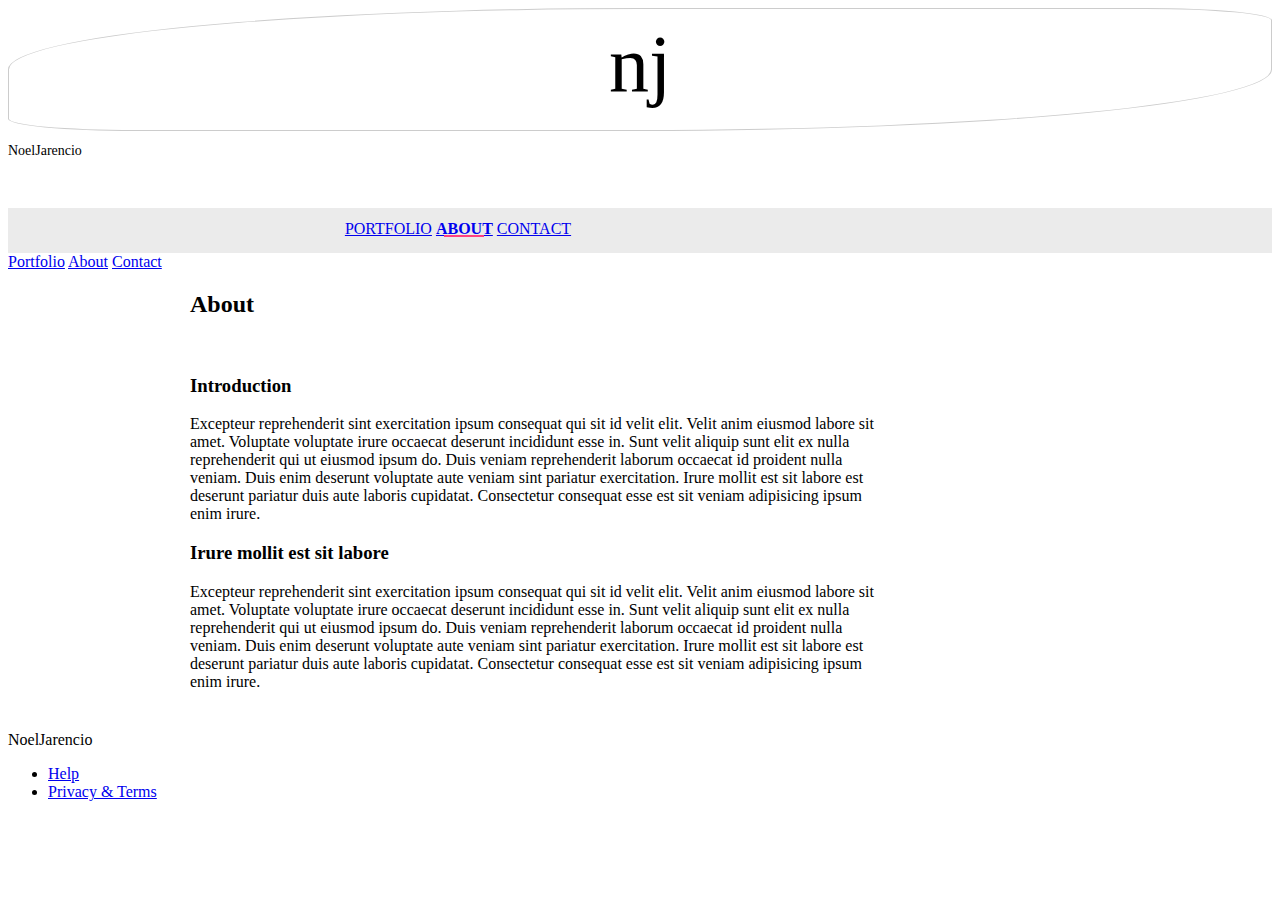
==== about.html @ 8ff52373 "Add portfolio" ====
<!doctype html>
<!--
  Material Design Lite
  Copyright 2015 Google Inc. All rights reserved.

  Licensed under the Apache License, Version 2.0 (the "License");
  you may not use this file except in compliance with the License.
  You may obtain a copy of the License at

      https://www.apache.org/licenses/LICENSE-2.0

  Unless required by applicable law or agreed to in writing, software
  distributed under the License is distributed on an "AS IS" BASIS,
  WITHOUT WARRANTIES OR CONDITIONS OF ANY KIND, either express or implied.
  See the License for the specific language governing permissions and
  limitations under the License
-->
<html lang="en">

<head>
    <meta charset="utf-8">
    <meta http-equiv="X-UA-Compatible" content="IE=edge">
    <meta name="description" content="A portfolio template that uses Material Design Lite.">
    <meta name="viewport" content="width=device-width, initial-scale=1.0, minimum-scale=1.0">
    <title>NoelJarencio</title>
    <link rel="stylesheet" href="https://fonts.googleapis.com/css?family=Roboto:regular,bold,italic,thin,light,bolditalic,black,medium&amp;lang=en">
    <link rel="stylesheet" href="https://code.getmdl.io/1.1.3/material.grey-pink.min.css" />
    <link rel="stylesheet" href="styles.css" />
    <link rel="stylesheet" href="https://fonts.googleapis.com/icon?family=Material+Icons">
</head>

<body>
    <div class="mdl-layout mdl-js-layout mdl-layout--fixed-header">
        <header class="mdl-layout__header mdl-layout__header--waterfall portfolio-header">
            <div class="mdl-layout__header-row portfolio-logo-row">
                <span class="mdl-layout__title">
                    <div class="portfolio-logo">nj</div>
                    <span class="mdl-layout__title">NoelJarencio</span>
                </span>
            </div>
            <div class="mdl-layout__header-row portfolio-navigation-row mdl-layout--large-screen-only">
                <nav class="mdl-navigation mdl-typography--body-1-force-preferred-font">
                    <a class="mdl-navigation__link" href="index.html">Portfolio</a>
                    <a class="mdl-navigation__link is-active" href="about.html">About</a>
                    <a class="mdl-navigation__link" href="contact.html">Contact</a>
                </nav>
            </div>
        </header>
        <div class="mdl-layout__drawer mdl-layout--small-screen-only">
            <nav class="mdl-navigation mdl-typography--body-1-force-preferred-font">
                <a class="mdl-navigation__link is-active" href="index.html">Portfolio</a>
                <a class="mdl-navigation__link" href="about.html">About</a>
                <a class="mdl-navigation__link" href="contact.html">Contact</a>
            </nav>
        </div>
        <main class="mdl-layout__content">
            <div class="mdl-grid portfolio-max-width">

                <div class="mdl-cell mdl-cell--12-col mdl-card mdl-shadow--4dp">
                    <div class="mdl-card__title">
                        <h2 class="mdl-card__title-text">About</h2>
                    </div>
                    <div class="mdl-card__media">
                        <img class="article-image" src=" images/about-header.jpg" border="0" alt="">
                    </div>

                    <div class="mdl-grid portfolio-copy">
                        <h3 class="mdl-cell mdl-cell--12-col mdl-typography--headline">Introduction</h3>
                        <div class="mdl-cell mdl-cell--8-col mdl-card__supporting-text no-padding ">
                            <p>
                                Excepteur reprehenderit sint exercitation ipsum consequat qui sit id velit elit. Velit anim eiusmod labore sit amet. Voluptate voluptate irure occaecat deserunt incididunt esse in. Sunt velit aliquip sunt elit ex nulla reprehenderit qui ut eiusmod ipsum do. Duis veniam reprehenderit laborum occaecat id proident nulla veniam. Duis enim deserunt voluptate aute veniam sint pariatur exercitation. Irure mollit est sit labore est deserunt pariatur duis aute laboris cupidatat. Consectetur consequat esse est sit veniam adipisicing ipsum enim irure.
                            </p>
                        </div>




                        <h3 class="mdl-cell mdl-cell--12-col mdl-typography--headline">Irure mollit est sit labore</h3>

                        <div class="mdl-cell mdl-cell--8-col mdl-card__supporting-text no-padding ">
                            <p>
                                Excepteur reprehenderit sint exercitation ipsum consequat qui sit id velit elit. Velit anim eiusmod labore sit amet. Voluptate voluptate irure occaecat deserunt incididunt esse in. Sunt velit aliquip sunt elit ex nulla reprehenderit qui ut eiusmod ipsum do. Duis veniam reprehenderit laborum occaecat id proident nulla veniam. Duis enim deserunt voluptate aute veniam sint pariatur exercitation. Irure mollit est sit labore est deserunt pariatur duis aute laboris cupidatat. Consectetur consequat esse est sit veniam adipisicing ipsum enim irure.
                            </p>
                        </div>
                    </div>
                </div>


            </div>
            <footer class="mdl-mini-footer">
                <div class="mdl-mini-footer__left-section">
                    <div class="mdl-logo">NoelJarencio</div>
                </div>
                <div class="mdl-mini-footer__right-section">
                    <ul class="mdl-mini-footer__link-list">
                        <li><a href="#">Help</a></li>
                        <li><a href="#">Privacy & Terms</a></li>
                    </ul>
                </div>
            </footer>
        </main>
    </div>
    <script src="https://code.getmdl.io/1.1.3/material.min.js"></script>
</body>

</html>
---- styles.css ----
.portfolio-header {
  position: relative;
  background: white;
}

.portfolio-header .mdl-layout__header-row {
  padding: 0;
  -webkit-justify-content: center;
      -ms-flex-pack: center;
          justify-content: center;
}

.mdl-layout__title {
  font-size: 14px;
  text-align: center;
  font-weight: 300;
}

.is-compact .mdl-layout__title span {
  display: none;
}

.portfolio-logo-row {
  min-height: 200px;
}

.is-compact .portfolio-logo-row {
  min-height: auto;
}

.portfolio-logo {
  margin: auto auto 10px;
  border: 1px solid #ccc;
  border-radius: 50% 10%;
  font-size: 80px;
  padding: 10px 20px 20px;
}

.is-compact .portfolio-logo {
  margin-top: 7px;
  font-size: 28px;
  padding: 5px 10px 10px;
}

.portfolio-navigation-row {
  background-color: rgba(0, 0, 0, 0.08);
  text-transform: uppercase;
  height: 45px;
}

.portfolio-navigation-row  .mdl-navigation {
  text-align: center;
  max-width: 900px;
  width: 100%;
}

.portfolio-navigation-row .mdl-navigation__link {
  -webkit-flex: 1;
      -ms-flex: 1;
          flex: 1;
  line-height: 42px;
}

.portfolio-header .mdl-layout__drawer-button {
    background-color: rgba(197, 197, 197, 0.44);
}

.portfolio-navigation-row .is-active {
  position: relative;
  font-weight: bold;
}

.portfolio-navigation-row .is-active:after {
  content: "";
  width: 70%;
  height: 2px;
  display: block;
  position: absolute;
  bottom: 0;
  left: 0;
  background-color: rgb(255,64,129);
  left: 15%;
}

.portfolio-card .mdl-card__title {
  padding-bottom: 0;
}

.portfolio-blog-card-full-bg {
  background: url(images/example-blog03.jpg) center / cover;
}

.portfolio-blog-card-event-bg {
  background: url(images/example-blog05.jpg) center / cover;
}

.portfolio-blog-card-strip-bg {
  background: url(images/example-blog06.jpg) center / cover;
}

.portfolio-blog-card-compact .mdl-card__title {
  padding-bottom: 0;
}

.portfolio-blog-card-bg > .mdl-card__actions {
  height: 52px;
  padding: 16px;
  background: rgba(0, 0, 0, 0.2);
}

img.article-image {
  width: 100%;
  height: auto;
}

.portfolio-max-width {
  max-width: 900px;
  margin: auto;
}

.portfolio-copy {
  max-width: 700px;
}

.no-padding {
  padding: 0;
}

.no-left-padding{
  padding-left: 0;
}

.no-bottom-padding {
  padding-bottom: 0;
}

.padding-top {
  padding: 10px 0 0;
}

.portfolio-share-btn {
  position: relative;
  float: right;
  top: -4px;
}

.demo-card-event > .mdl-card__actions {
    -webkit-align-items: center;
        -ms-flex-align: center;
            align-items: center;
    box-sizing: border-box;
    display: -webkit-flex;
    display: -ms-flexbox;
    display: flex;
}

.portfolio-contact .mdl-textfield {
  width: 100%;
}

.portfolio-contact form {
  max-width: 550px;
  margin: auto;
}

footer {
  background-size: cover;
  margin-top: 40px;
}

.callout {
  text-align: center;
  margin: 80px;
}

.callout-description {
  width: 800px;
  margin: 20px auto;
  text-align: center;
}

.work-headline {
  margin: 80px auto 20px;
  text-align: center;
}
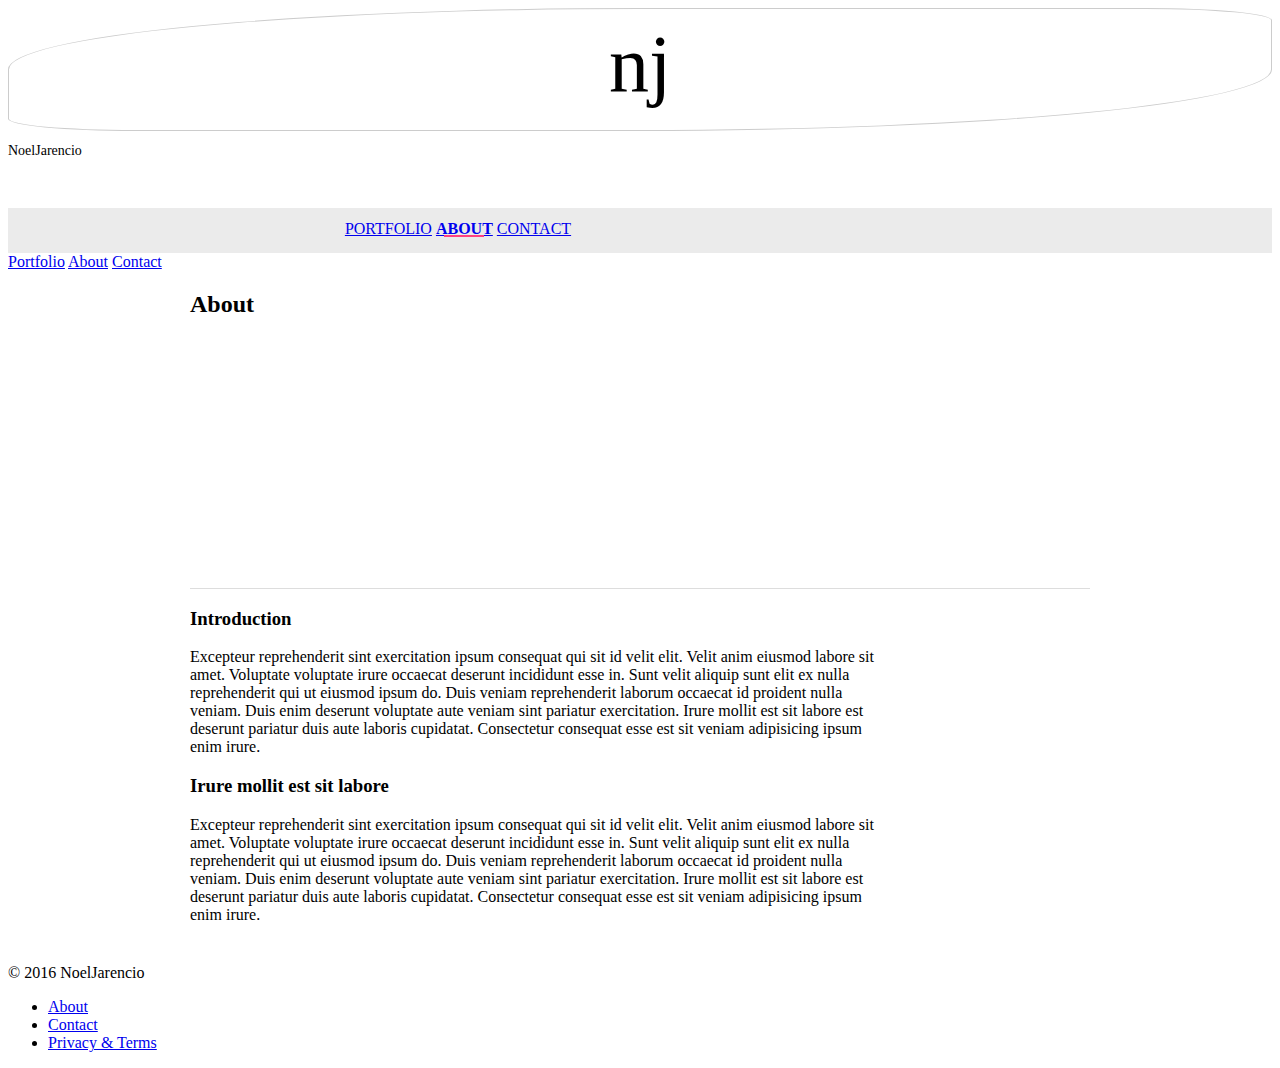
==== commit e3e1a2e1: "Add portfolio and privacy page" ====
--- a/about.html
+++ b/about.html
@@ -89,12 +89,13 @@
             </div>
             <footer class="mdl-mini-footer">
                 <div class="mdl-mini-footer__left-section">
-                    <div class="mdl-logo">NoelJarencio</div>
+                    <div class="mdl-logo">&copy; 2016 NoelJarencio</div>
                 </div>
                 <div class="mdl-mini-footer__right-section">
                     <ul class="mdl-mini-footer__link-list">
-                        <li><a href="#">Help</a></li>
-                        <li><a href="#">Privacy & Terms</a></li>
+                      <li><a href="index.html">About</a></li>
+                      <li><a href="contact.html">Contact</a></li>
+                      <li><a href="privacy.html">Privacy & Terms</a></li>
                     </ul>
                 </div>
             </footer>
--- a/styles.css
+++ b/styles.css
@@ -183,3 +183,21 @@
   margin: 80px auto 20px;
   text-align: center;
 }
+
+.mdl-card__media {
+  max-height: 250px;
+  overflow: hidden;
+  border-bottom: 1px solid #ddd;
+}
+
+.mdl-card__media img {
+  min-height: 250px;
+}
+
+.privacy-page h2.mdl-typography--headline, .privacy-page h3.mdl-typography--headline {
+  margin-left: 0;
+}
+
+.privacy-page .portfolio-max-width {
+  padding: 60px 0;
+}
